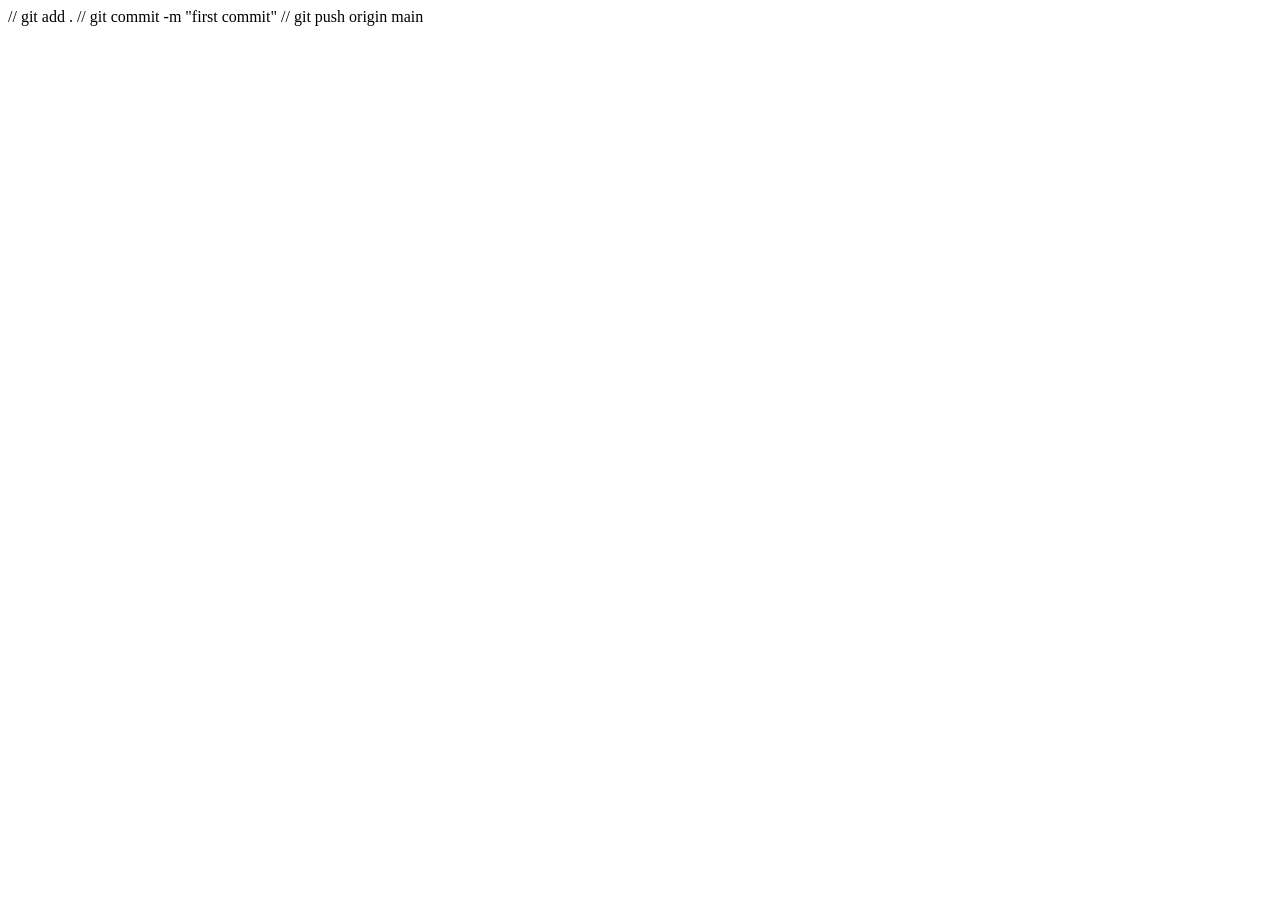
==== Detalles/index.html @ 13ce3732 "Probando 1, 2, 3..." ====
<!DOCTYPE html>
<html lang="en">
<head>
    <meta charset="UTF-8">
    <meta name="viewport" content="width=device-width, initial-scale=1.0">
    <title>Document  1</title>
</head>
<body>
// git add .
// git commit -m "first commit"
// git push origin main
</body>
</html>
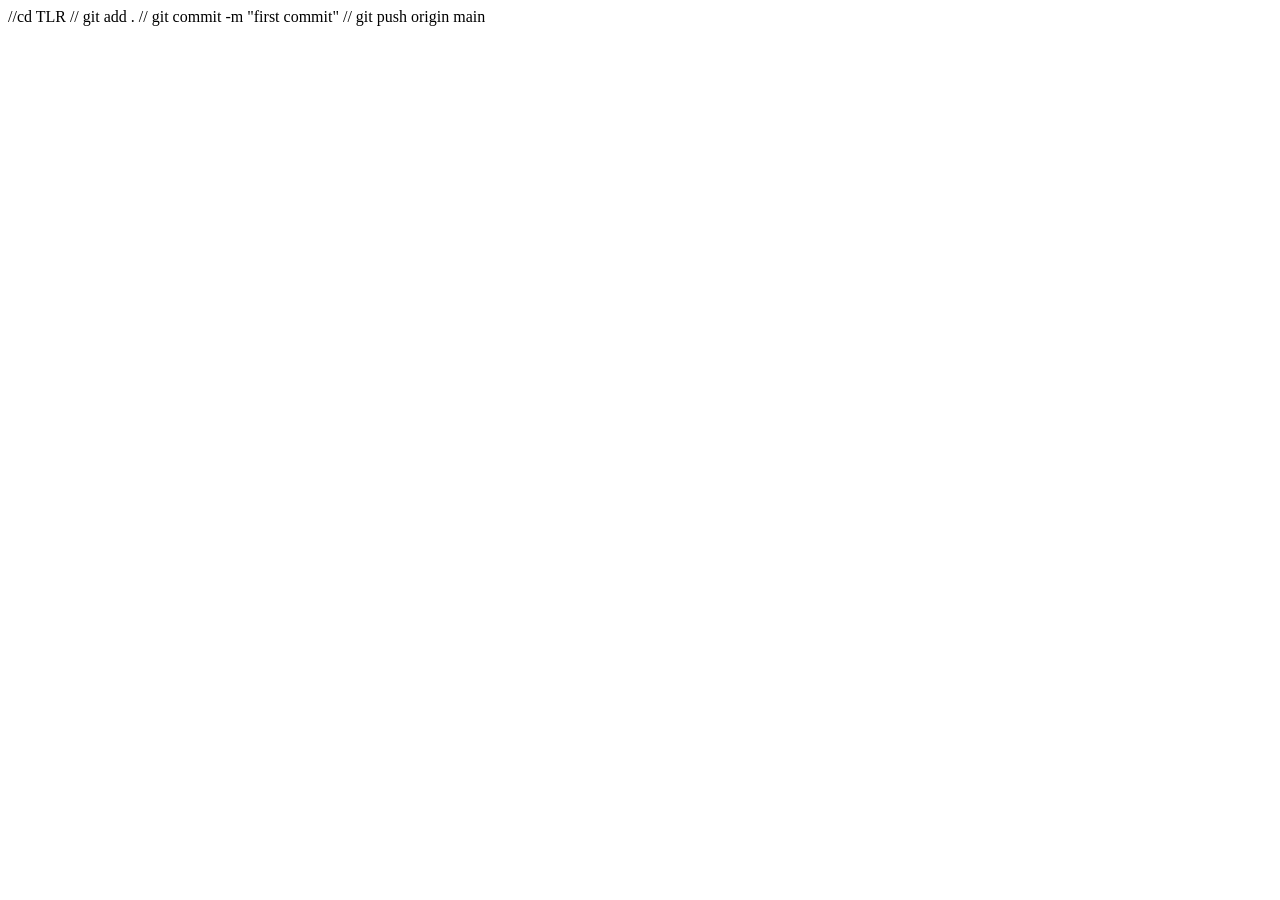
==== commit 26415320: "first commit" ====
--- a/Detalles/index.html
+++ b/Detalles/index.html
@@ -6,6 +6,7 @@
     <title>Document  1</title>
 </head>
 <body>
+//cd TLR
 // git add .
 // git commit -m "first commit"
 // git push origin main
